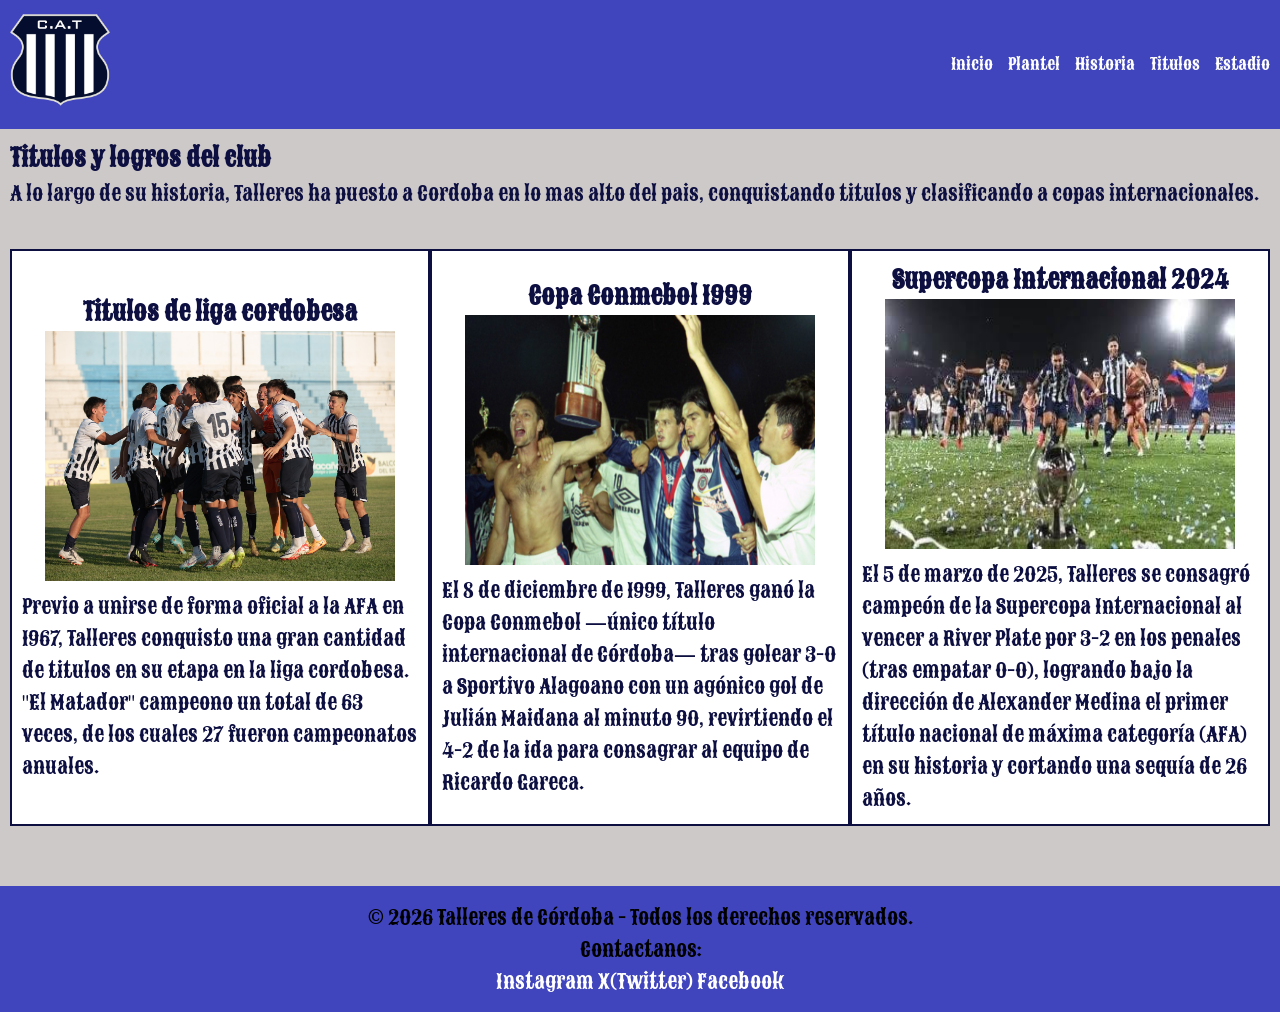
==== Preentrega3Coder/pages/titulos.html @ 580d85e9 "Add files via upload" ====
<!DOCTYPE html>
<html lang="en">
<head>
    <meta charset="UTF-8">
    <meta name="viewport" content="width=device-width, initial-scale=1.0">
    <title>Talleres - Titulos</title>
    <link rel="stylesheet" href="../estilos.css">
</head>
<body>
    <header>
        <nav class="navbar">
            <div class="logo">
                <figure>
                    <img class="escudotalleres" src="../assets/escudotalleres.jpg" alt="Escudo de Talleres de Cordoba">
                </figure>
            </div>
            <ul class="nav-menu">
                <li><a href="../index.html">Inicio</a></li>
                <li><a href="#">Plantel</a></li>
                <li><a href="#">Historia</a></li>
                <li><a href="titulos.html">Titulos</a></li>
                <li><a href="#">Estadio</a></li>
            </ul>
        </nav>
    </header>
    <main>
        <section class="presentacion">
            <h1>Titulos y logros del club</h1>
            <p>A lo largo de su historia, Talleres ha puesto a Cordoba en lo mas alto del pais, 
                conquistando titulos y clasificando a copas internacionales.
            </p>
        </section>
        <div class="tarjetas">
            <section class="card">
                <h2>Titulos de liga cordobesa</h2>
                <figure>
                    <img class="img-card" src="../assets/campeonligacordobesa.jpg" alt="Talleres campeon liga cordobesa">
                </figure>
                <p>Previo a unirse de forma oficial a la AFA en 1967, Talleres conquisto una gran cantidad de titulos en su etapa en
                    la liga cordobesa. "El Matador" campeono un total de 63 veces, de los cuales 27 fueron campeonatos anuales.
                </p>
            </section>
            <section class="card">
                <h2>Copa Conmebol 1999</h2>
                <figure>
                    <img class="img-card" src="../assets/copaconmebol.jpg" alt="Talleres campeon copa conmebol">
                </figure>
                <p>El 8 de diciembre de 1999, Talleres ganó la Copa Conmebol —único título 
                    internacional de Córdoba— tras golear 3-0 a Sportivo Alagoano con un agónico gol de Julián Maidana al minuto 90, 
                    revirtiendo el 4-2 de la ida para consagrar al equipo de Ricardo Gareca.</p>
            </section>
            <section class="card">
                <h2>Supercopa Internacional 2024</h2>
                <figure>
                    <img class="img-card" src="../assets/supercopainter.jpg" alt="Talleres campeon supercopa internacional">
                </figure>
                <p>El 5 de marzo de 2025, Talleres se consagró campeón de la Supercopa Internacional al vencer a River Plate por 3-2 en los penales (tras empatar 0-0), 
                    logrando bajo la dirección de Alexander Medina el primer título nacional de máxima categoría (AFA) en su historia y cortando una sequía de 26 años.</p>
            </section>
        </div>
    </main>
    <footer>
        <p>&copy; 2026 Talleres de Córdoba - Todos los derechos reservados.</p>
        <p>
            Contactanos:<br>
            <a href="https://www.instagram.com/tallerescbaoficial/?hl=es">Instagram</a>
            <a href="https://x.com/CATalleresdecba">X(Twitter)</a>
            <a href="https://www.facebook.com/CATalleres/">Facebook</a>
        </p>
    </footer>
</body>
</html>
---- Preentrega3Coder/estilos.css ----
@import url('https://fonts.googleapis.com/css2?family=Sancreek&display=swap');
*{margin: 0; padding: 0;}
.sancreek-regular {
  font-family: "Sancreek", serif;
  font-weight: 400;
  font-style: normal;
}

body{font-family: "Sancreek", serif; background-color: #cdc9c9; 
    color: #0d0f41; line-height: 1.6;}
ul{list-style: none;}
.navbar{display: flex; flex-direction: row; justify-content: space-between; align-items: center; background-color: #4145bd;}
.navbar .logo{padding: 10px;}
.navbar .logo .escudotalleres{width: 100px; height: 100px;}
.navbar .nav-menu{display: flex; gap: 15px; padding: 10px;}
.navbar .nav-menu li a{text-decoration: none; color: #ffffff;}
main{padding: 10px;}
p{font-size: 20px;}
.tarjetas{display: flex; flex-direction: row; justify-content: space-evenly; align-items: stretch; margin-top: 40px;}
.tarjetas .card{display:flex;flex-wrap: wrap; flex-direction: column; 
    width: 450px; border: 2px solid #0d0f41; background-color: #ffffff; 
    justify-content: center; align-items: center; padding: 10px;}
.card .img-card{width: 350px; height: 250px;}
.card ul li{font-size: 20px;}
footer {
    display: flex;
    background-color: #4145bd;
    color: #000000;
    text-align: center;
    padding: 15px;
    align-items: center;
    flex-direction: column;
    justify-content: center;
    margin-top: 50px;
}
a{text-decoration: none; color: #ffffff;}
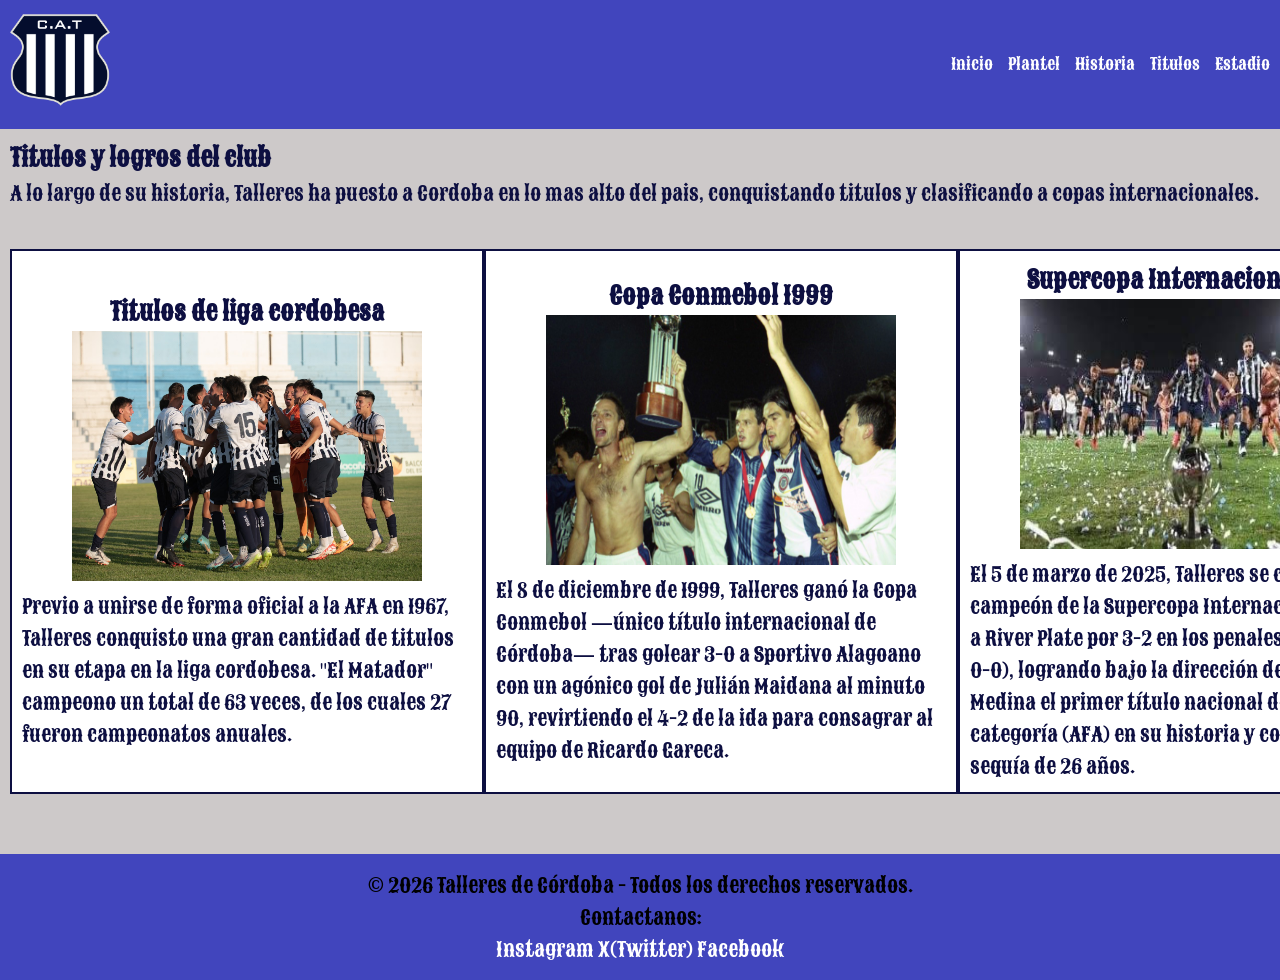
==== commit d744511c: "Add files via upload" ====
--- a/Preentrega3Coder/pages/titulos.html
+++ b/Preentrega3Coder/pages/titulos.html
@@ -4,7 +4,7 @@
     <meta charset="UTF-8">
     <meta name="viewport" content="width=device-width, initial-scale=1.0">
     <title>Talleres - Titulos</title>
-    <link rel="stylesheet" href="../estilos.css">
+    <link rel="stylesheet" href="../styles/styles.css">
 </head>
 <body>
     <header>
@@ -16,10 +16,10 @@
             </div>
             <ul class="nav-menu">
                 <li><a href="../index.html">Inicio</a></li>
-                <li><a href="#">Plantel</a></li>
-                <li><a href="#">Historia</a></li>
+                <li><a href="plantel.html">Plantel</a></li>
+                <li><a href="historia.html">Historia</a></li>
                 <li><a href="titulos.html">Titulos</a></li>
-                <li><a href="#">Estadio</a></li>
+                <li><a href="estadio.html">Estadio</a></li>
             </ul>
         </nav>
     </header>
--- a/Preentrega3Coder/styles/styles.css
+++ b/Preentrega3Coder/styles/styles.css
@@ -0,0 +1,47 @@
+@import url('https://fonts.googleapis.com/css2?family=Sancreek&display=swap');
+*{margin: 0; padding: 0;}
+.sancreek-regular {
+  font-family: "Sancreek", serif;
+  font-weight: 400;
+  font-style: normal;
+}
+
+body{font-family: "Sancreek", serif; background-color: #cdc9c9; 
+    color: #0d0f41; line-height: 1.6;}
+ul{list-style: none;}
+.navbar{display: flex; flex-direction: row; justify-content: space-between; 
+align-items: center; background-color: #4145bd;}
+.navbar .logo{padding: 10px;}
+.escudotalleres{width: 100px; height: 100px;}
+.navbar .nav-menu{display: flex; gap: 15px; padding: 10px;}
+.navbar .nav-menu li a{text-decoration: none; color: #ffffff;}
+main{padding: 10px;}
+p{font-size: 20px;}
+.tarjetas{display: flex; flex-direction: row; justify-content: space-evenly; align-items: stretch; margin-top: 40px;}
+.tarjetas .card{display:flex;flex-wrap: wrap; flex-direction: column; 
+    width: 450px; border: 2px solid #0d0f41; background-color: #ffffff; 
+    justify-content: center; align-items: center; padding: 10px;}
+.img-card{width: 350px; height: 250px; padding: 0 50px;}
+.card ul li{font-size: 20px;}
+footer {display: flex;background-color: #4145bd; color: #000000; 
+    text-align: center; padding: 15px; align-items: center; flex-direction: column; 
+    justify-content: center; margin-top: 50px;
+}
+a{text-decoration: none; color: #ffffff;}
+
+/* Paginas no-flex*/
+.nav-menu-noflex{position: absolute; top: 30px; right: 50px;}
+.nav-menu-noflex li{display: inline-block; margin-left: 15px;}
+.tarjetas-noflex{padding: 20px 40px;}
+.tarjetas-noflex h2{text-align: center;}
+.tarjeta-noflex{display: inline-block; width: 450px; border: 2px solid #0d0f41; background-color: #ffffff; height: 650px; 
+    margin-left: 120px; vertical-align: top;}
+.tarjeta-noflex p{margin: 20px;}
+.navbar-noflex{background-color: #4145bd;}
+.jugador-posicion li{font-size: 20px; padding: 5px;}
+.footer-noflex{background-color: #4145bd; color: #000000; 
+    text-align: center; padding: 15px; margin-top: 50px}
+
+
+
+
